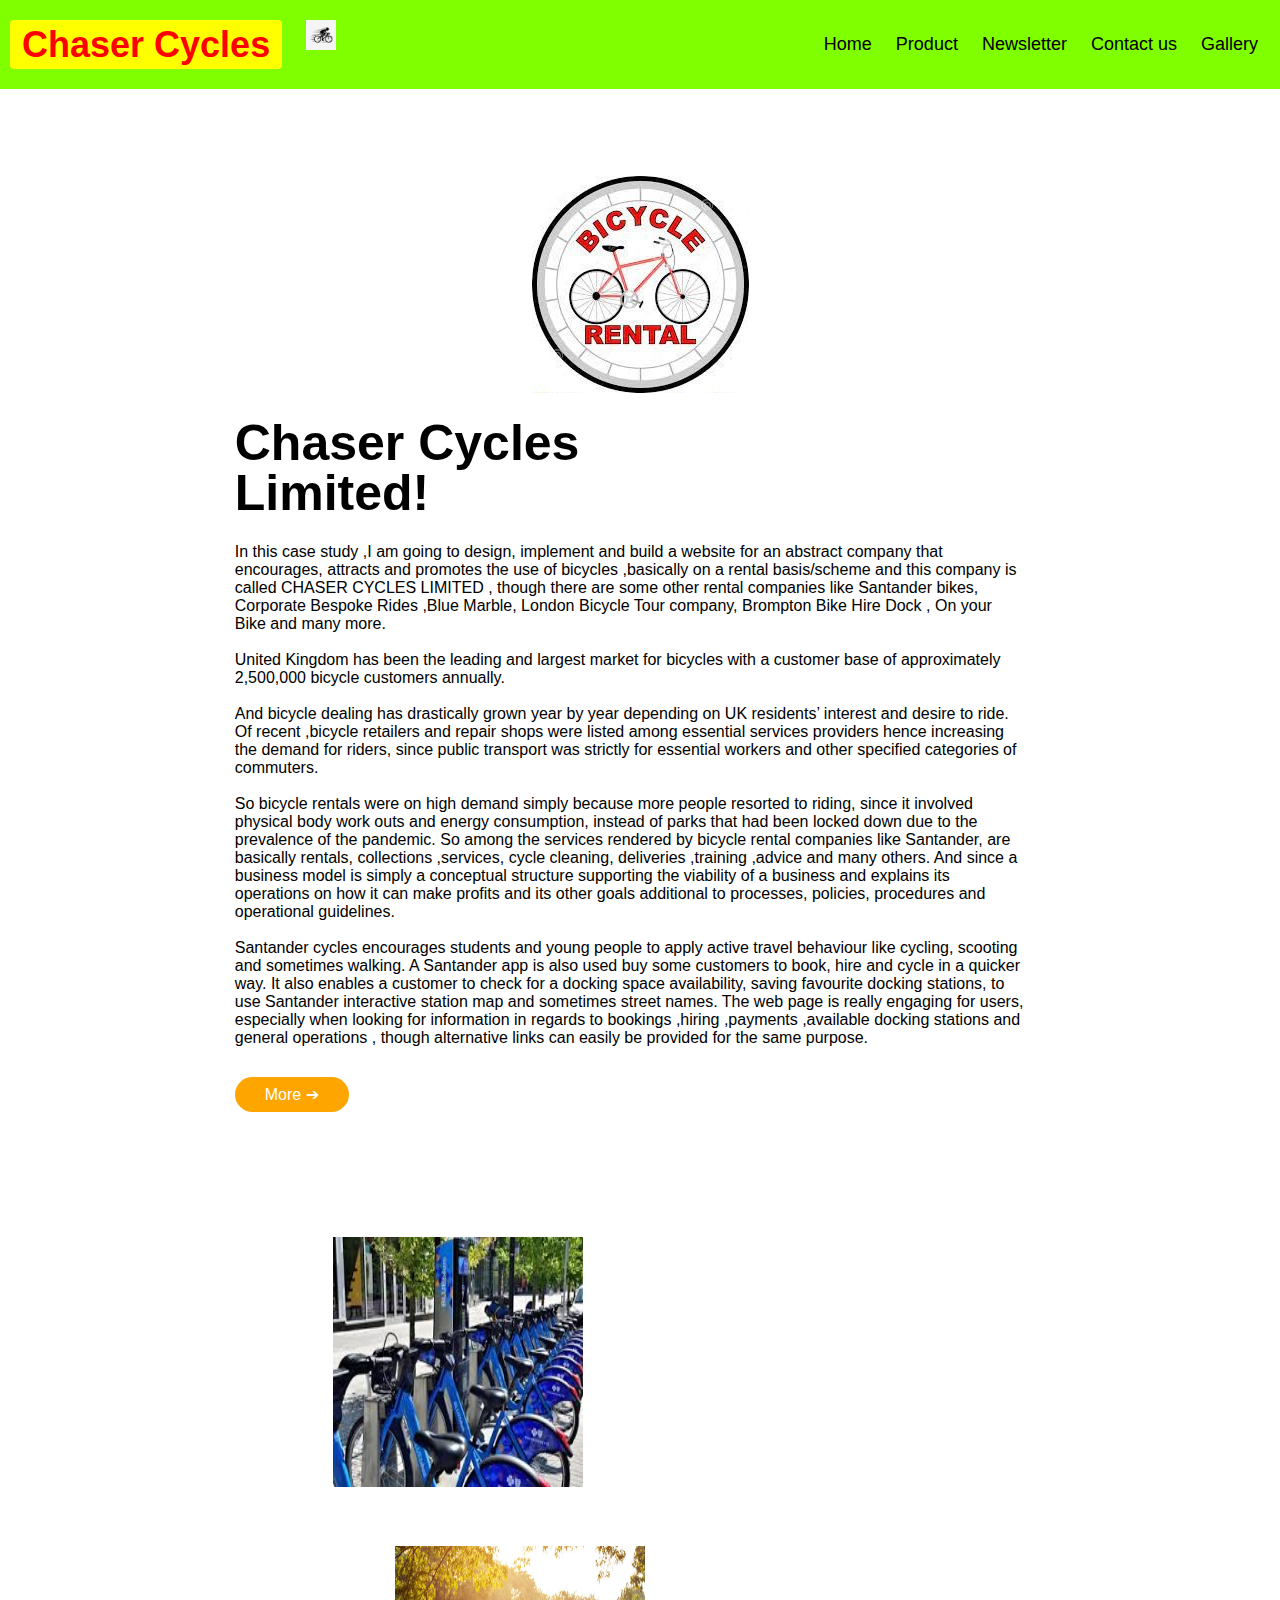
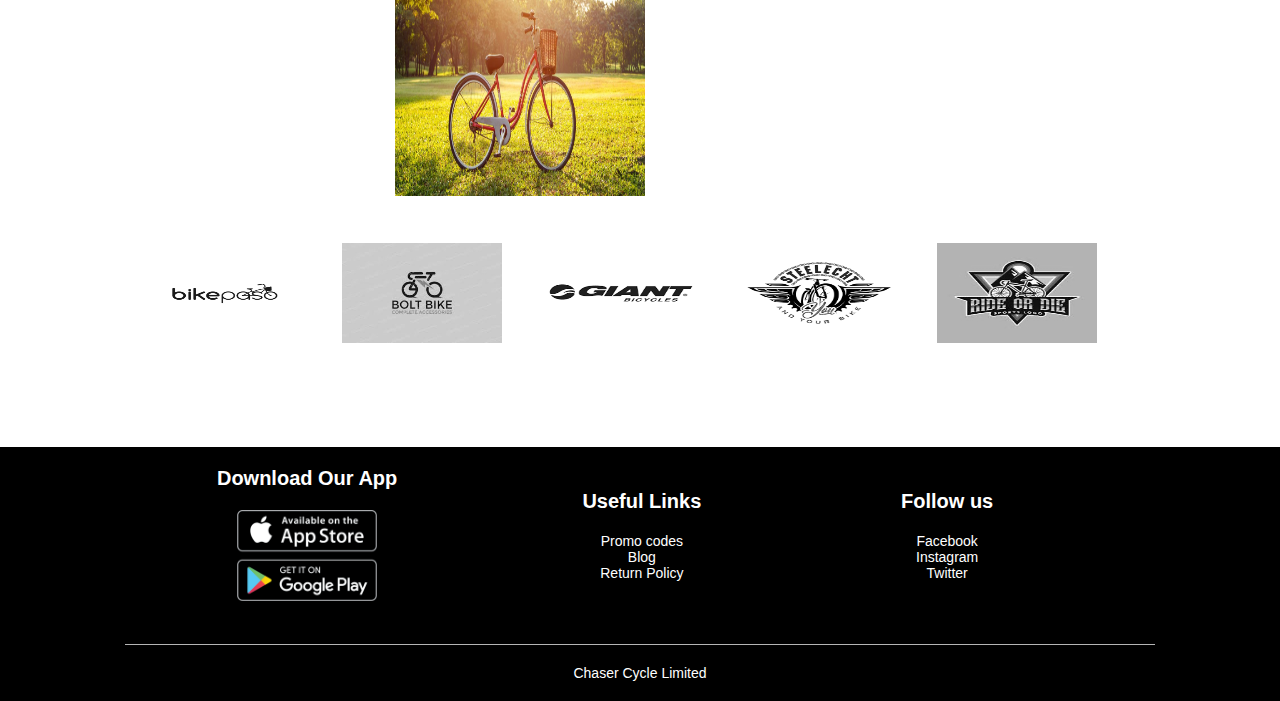
==== index.html @ 0ce0b6aa "Add files via upload" ====
<!DOCTYPE html>
<html lang="en-US">
    <head>
        <meta charset="UTF-8">
        <meta name="viewport" content="width=device-width, initial-scale=1.0">
        <link rel="stylesheet" type="text/css" href="style/style.css">

        <title>Chaser Cycles</title>
    </head>

    <body>
        <!--Go to top button-->
      <!--  <button onclick="ScrollToTop()" id="GTTbutton" title="Go to top" >Top</button>
      <!--  <script language="JavaScript" type="text/javascript" src="js/GTTbutton.js"></script>
        
        <!--Header-->
     
        <div class="header">
            <a class="logo-heading" ><h1>Chaser Cycles</h1></a>
            <a href="Home.html"></a><img src="images/logo.png" width="30px" alt="Cycle logo"></a>
        
            <div class="header-right">
              
                <a href="index.html">Home</a>
                <a href="commodities.html">Product</a>
                <a href="newsletter.html">Newsletter</a>
                <a href="contactus.html">Contact us</a>
                <a href="Gallery.html">Gallery</a>
            </div>
          </div>

        <!--Content-->
        <div id="contentid" class="content">
           <!-- <span style="font-size:30px;cursor:pointer;position:fixed;top:87px;" onclick="openNav()">&#9776; open</span>-->
            <!--Head banner-->
            <div class="rental_image">
                <img src="images/rental_photo.jpg">
            </div>
            <div class="row" id="row1">
                <div class="col-2">
                    <h1>Chaser Cycles<br>Limited!</h1>
                    <p>In this case study ,I am going to design, implement and build a website for an abstract company that encourages, attracts and promotes the use of bicycles ,basically on a rental basis/scheme and this company is called CHASER CYCLES LIMITED , though there are some other rental companies like Santander bikes, Corporate

                        Bespoke Rides ,Blue Marble, London Bicycle Tour company, Brompton Bike Hire Dock , On your Bike and many more.
                        </p>
                   
                </br>
                        <p>
                        
                        United Kingdom has been the leading and largest market for bicycles with a customer base of approximately 2,500,000 bicycle customers annually.
                    </p>

                </br>    
                    <p>
                        And bicycle dealing has drastically grown year by year depending on UK residents’ interest and desire to ride. Of recent ,bicycle retailers and repair shops were listed among essential services providers hence increasing the demand for riders, since public transport was strictly for essential workers and other specified categories of commuters.
                                          
                        </p>
                    </br>        
                        So bicycle rentals were on high demand simply because more people resorted to riding, since it involved physical body work outs and energy consumption, instead of parks that had been locked down due to the prevalence of the pandemic. So among the services rendered by bicycle rental companies like Santander, are basically rentals, collections ,services, cycle cleaning, deliveries ,training ,advice and many others.
                        
                        And since a business model is simply a conceptual structure supporting the viability of a business and explains its operations on how it can make profits and its other goals additional to processes, policies, procedures and operational guidelines.
                  
                
                        <p>
                        </br>
                        Santander cycles encourages students and young people to apply active travel behaviour like cycling, scooting and sometimes walking.
                                              
                        A Santander app is also used buy some customers to book, hire and cycle in a quicker way. It also enables a customer to check for a docking space availability, saving favourite docking stations, to use Santander interactive station map and sometimes street names.
                        
                        The web page is really engaging for users, especially when looking for information in regards to bookings ,hiring ,payments ,available
                        
                        docking stations and general operations , though alternative links can easily be provided for the same purpose.</p>
                    <a href="" class="btn">More &#10132;</a>

                </div>
                
            </div>
            <!--Showcase-->
            <div class="showcase">
                <div class="showcasesContainer">
                    <div class="row">
                        <div class="col-3">
                            <img src="images/home2.jpg" width="250px" height="250px" >
                        </div>
                        <div class="col-3">
                            <video width="250px" height="300px" autoplay muted loop>
                                <source src="images/home_page.mp4" type="video/mp4">
                            </video>
                        </div>
                        <div class="col-3">
                            <img src="images/bicycle3.jpg" width="250px" height="250px">
                        </div>
                    </div>
                </div>
            </div>


        </div>
           <!--Brand widget-->
           <div class="brands">
            <div class="showcasesContainer">
                <div class="row">
                    <div class="col-5">
                        <img src="images/logo/logo1.png" alt="logo1">
                    </div>
                    <div class="col-5">
                        <img src="images/logo/logo2.jpg" alt="logo2">
                    </div>
                    <div class="col-5">
                        <img src="images/logo/logo3.png" alt="logo3">
                    </div>
                    <div class="col-5">
                        <img src="images/logo/logo4.png" alt="logo4">
                    </div>
                    <div class="col-5">
                        <img src="images/logo/logo5.jpg" alt="logo5">
                    </div>
                </div>
            </div>
        </div>
        <!--footer-->
        <footer id="footer">
            <div class="showcasesContainer">
                <div class="row">
                    <div class="footer-col-1">
                        <h3>Download Our App</h3>
                        <div class="app-logo">
                            <img src="images/storelogo.png" alt="storelogo">
                        </div>
                    </div>
                    <div class="footer-col-2">
                        <h3>Useful Links</h3>
                        <ul>
                            <li>Promo codes</li>
                            <li>Blog</li>
                            <li>Return Policy</li>
                        </ul>
                    </div>
                    <div class="footer-col-3">
                        <h3>Follow us</h3>
                        <ul>
                            <li>Facebook</li>
                            <li>Instagram</li>
                            <li>Twitter</li>
                        </ul>
                    </div>
                </div>
                <hr>
                <p class="copyright">Chaser Cycle Limited</p>
            </div>
        </footer>
    </body>
</html>
---- style/style.css ----
*{
    margin:0;
    padding:0;
    box-sizing: border-box;
}

body{
    font-family: 'Quicksand', sans-serif;
}

a{
    text-decoration: none;
    color: black;
}

p{
    color:black;
}

/*Header*/
.header {
    overflow: hidden;
    background-color:chartreuse;
    padding: 20px 10px;
  }
  
  .header a {
    float: left;
    color: black;
    text-align: center;
    padding: 12px;
    text-decoration: none;
    font-size: 18px; 
    line-height: 25px;
    border-radius: 4px;
  }
  
  .header a.logo {
    font-size: 25px;
    font-weight: bold;
  }
  
  .header a:hover {
    background-color: yellow;
    color: red;
  }
  
  .header-right {
    float: right;
  }
  .header a.logo-heading {
    background-color: yellow;
    color: red;
  }
  
  @media screen and (max-width: 500px) {
    .header a {
      float: none;
      display: block;
      text-align: left;
    }
  
    .header-right {
      float: none;
    }
  }
/*Navigation Menu*/
.navMenu{
    background-color:white;
    width:100%;
    margin-left: 0px;
    position: fixed;
    z-index: 99;
}

.navMenuBar{
    flex: 1;
    text-align: center;
}

.navMenuBar ul{
    display:inline-block;
    list-style-type: none;
    margin: 10px;
}

.navMenuBar ul li{
    display:inline-block;
    margin-left: 20px;
}

.row{
    display: flex;
    align-items: center;
    flex-wrap:wrap;
    justify-content: space-around;
}

#row1{
    margin-left:150px;
}

.rental_image{
    display: flex;
    align-items: center;
    flex-wrap:wrap;
    justify-content: space-around;
}
.col-2{
    flex-basis:20%;
    min-width:70%;
  
}

.col-2 h1{
    font-size:50px;
    line-height: 50px;
    margin:25px 0;
}

.btn{
    display:inline-block;
    background: orange;
    color:white;
    padding: 8px 30px;
    margin: 30px 0;
    border-radius: 30px;
    transition: background 0.5s;
}

.btn:hover{
    background:#e0a846
}

.col-2 img{
    max-width:100%;
    padding:50px 0;
}

/*Side navigation*/
.sidenav{
    flex: 1;
    text-align: left;
    height: 100%;
    width: 0;
    position: fixed;
    z-index: 1;
    background-color: #111;
    overflow-x: hidden;
    transition: 0.5s;
    margin-top: 87px;
}

.sidenav a{
    padding: 8px 8px 8px 32px;
    text-decoration: none;
    font-size: 25px;
    color: #818181;
    display: block;
    transition: 0.3s;
}

.sidenav a:hover {
    color: #f1f1f1;
}

.sidenav .closebtn {
    position: absolute;
    top: 0;
    right: 25px;
    font-size: 36px;
    margin-left: 50px;
}

.sidenav ul{
    display:inline-block;
    list-style-type: none;
    margin-top:20px;
}

.sidenav ul li{
    /*display:inline-block;*/
    margin-left: 20px;
}

.content{
    transition: margin-left .5s;
}

#contentid{
    position:relative;
    top: 87px;
}

/*showcase*/
.showcase{
    margin:70px 250px;
}

.col-3{
    flex-basis:20%;
    margin-bottom:30px;
}

.showcasesContainer{
    max-width:1080px;
    margin:auto;
    padding-left: 25px;
    padding-right: 25px;
}

/*title*/
.title{
    text-align: center;
    margin:0 auto 80px;
    position: relative;
    line-height: 60px;
    color:gray;
}


.title::after{
    content:'';
    background:  #b30000;
    width:80px;
    height:5px;
    border-radius: 50px;
    position:absolute;
    bottom:0;
    left:50%;
    transform: translate(-50%);
}
.price{
    color: grey;
    font-size: 22px;
}
.col-4 button {
    border: none;
    outline: 0;
    padding: 12px;
    color: white;
    background-color: #000;
    text-align: center;
    cursor: pointer;
    width: 100%;
    font-size: 18px;
  }
  
  .col-4 button:hover {
    opacity: 0.7;
  }
/*recent products*/
.col-4{
    flex-basis: 20%;
    padding: 10px;
    min-width:250px;
    margin-bottom:50px;
    transition: transform 0.5s;

}

.col-4:hover{
    transform: translateY(-10px);
}


h4{
    color:black;
    font-weight: normal;
    font-size:15px;
}

.col-4 p{
    font-size:14px;
}

.rating .fa{
    color:orange;
}

/*promotion*/
.promotion{
    background: linear-gradient(to right,#ffffff,#3366ff);
    margin-top: 80px;
    padding:30px 0;
}

.col-2 .promotionimage{
    padding:15px;
}

/*testimonial*/
.testimonial{
    padding-top:100px;
}
.fa.fa-quote-left{
    font-size: 34px;
    color: orange;
}

.col-3 p{
    font-size: 15px;
    margin: 12px 0;
}
.testimonial .col-3{
    min-width:300px;
    min-height:350px;
    text-align:center;
    padding: 40px 20px;
    box-shadow: 0 0 20px 0px rgba(0,0,0,0.1);
    cursor:pointer;
    transition: transform 0.5s;
}

.testimonial .col-3 img{
    width:30%;
    margin-top:20px;
    border-radius: 50%;
}

.testimonial .col-3:hover{
    transform:translateY(-10px);
}

.testimonial .col-3 h3{
    font-weight: 600;
    font-size:15px;
}

/*brands*/
.brands{
    margin:100px;
}

.col-5{
    width:160px;
}

.col-5 img{
    width:100%;
    height:100px;
    cursor:pointer;
    filter:grayscale(100%);
}

.col-5 img:hover{
    filter:grayscale(0);
}

/*footer*/
footer{
    background: black;
    color:white;
    font-size: 14px;
    padding-top: 20px;
    padding-bottom: 20px;
    position:relative;
}

footer p{
    color:white;
}

footer h3{
    color:white;
    margin-bottom:20px;
    font-size: 20px;
}

.footer-col-1,.footer-col-2,.footer-col-3{
    min-width:250px;
    margin-bottom:20px;
}

.footer-col-1{
    flex-basis:30%;
    text-align:center;
}

.footer-col-2, .footer-col-3{
    flex-basis:12%;
    text-align:center;
}

ul{
    list-style-type: none;
}

.app-logo{
    margin-top: 20px;
    text-align:center;
}

.app-logo img{
    width:140px;
}

footer hr{
    border:none;
    background: #b5b5b5;
    height: 1px;
    margin:20px 0;
}

.copyright{
    text-align: center;
}

/*media query for less than 600 screen size*/
@media only screen and (max-width: 600px){
    .row{
        text-align:center;
    }

    #row1{
        padding-right:150px;
    }

    .col-2, .col-3, .col-4{
        flex-basis:100%;
    }
    .form{
        flex-basis:100%;
    }

    .sidenav{
        text-align: center;
        transition:none;
    }

    .content{
        transition: none;
    }

    .showcase{
        margin:auto;
    }

    .footer-col-3{
        margin:auto;
    }
}

* {
  box-sizing: border-box;
}

/* Style inputs */
input[type=text], select, textarea {
  width: 100%;
  padding: 12px;
  border: 1px solid #ccc;
  margin-top: 6px;
  margin-bottom: 16px;
  resize: vertical;
}

input[type=submit] {
  background-color:	#1569C7;
  color: white;
  padding: 12px 20px;
  border: none;
  cursor: pointer;
}

input[type=submit]:hover {
  background-color: #2B60DE;
}

/* Create two columns that float next to eachother */
.form {
  float: left;
  width:45%;
  margin-top: 8px;
  padding: 50px;
  position: relative;
  max-width: 800px;
}

/* Clear floats after the columns */
.row:after {
  content: "";
  display: table;
  clear: both;
}

.accordion {
    background-color: #eee;
    color: #444;
    cursor: pointer;
    padding: 24px;
    border: none;
    text-align: left;
    outline: none;
    font-size: 15px;
    transition: 0.4s;
    width: 100%;
}
  
.active, .accordion:hover {
    background-color: #ccc;
}
  
.panel {
    padding: 0 50px;
    background-color: white;
    max-height: 0;
    overflow: hidden;
    transition: max-height 0.2s ease-out;
}

ul.a ::before{
    content: "\2022";  
    list-style-type: circle;
    color: Black;
    font-weight: bold;
    display: inline-block; 
    width: 3em;
    margin-left: 1em;
}

.faq {
    max-width: 800px;
    margin: auto;
    padding: 10px;
}

/*Go to top button*/
#GTTbutton{
    display: inline-block;
    position: fixed;
    bottom: 20px;
    right: 30px;
    z-index: 99;
    font-size: 18px;
    border: none;
    outline: none;
    background-color: red;
    color: white;
    cursor: pointer;
    padding: 15px;
    border-radius: 4px;
    transition: background-color .3s, opacity .5s, visibility .5s;
}
  
#GTTbutton:hover {
    background-color: #555;
}
 
@media only screen and (max-width: 600px){
    #GTTbutton{
        position:fixed;
        bottom:10px;
        right:45%;
    }
}
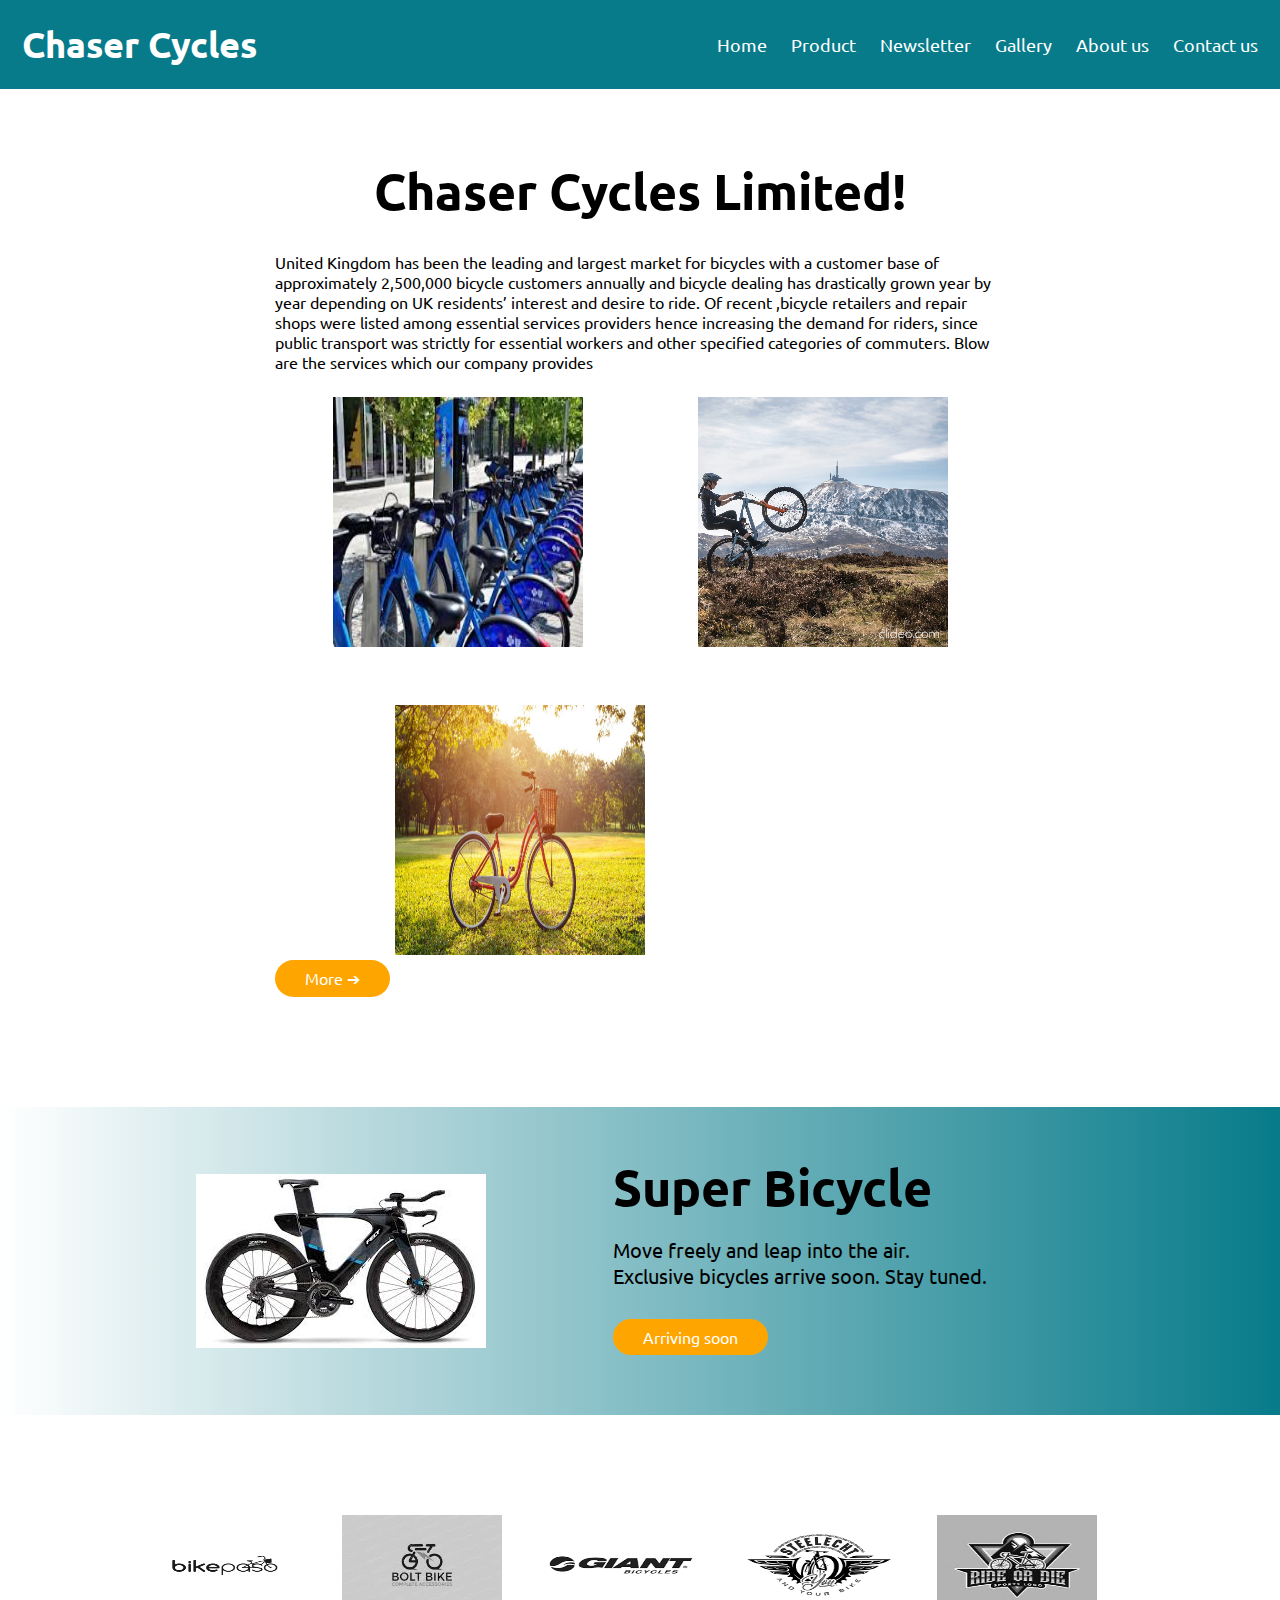
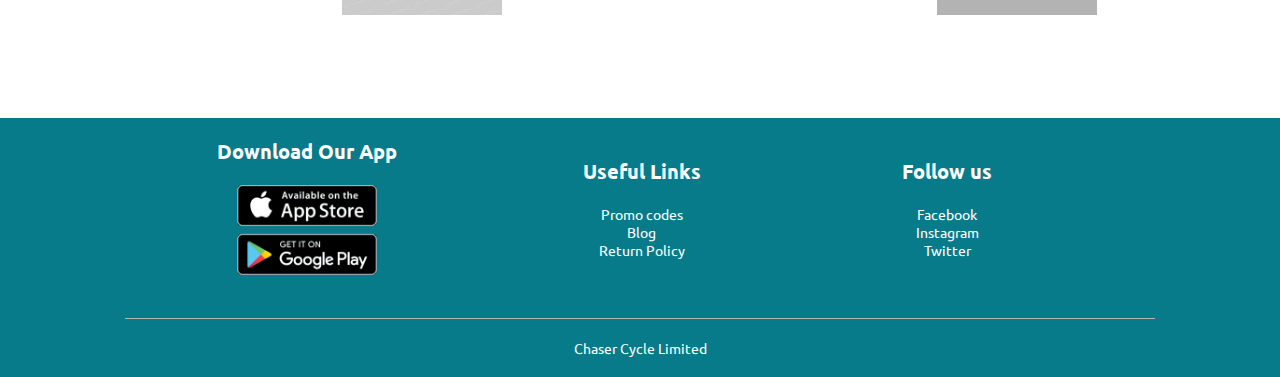
==== commit 9c5ad50a: "fial changes" ====
--- a/index.html
+++ b/index.html
@@ -9,75 +9,35 @@
     </head>
 
     <body>
-        <!--Go to top button-->
-      <!--  <button onclick="ScrollToTop()" id="GTTbutton" title="Go to top" >Top</button>
-      <!--  <script language="JavaScript" type="text/javascript" src="js/GTTbutton.js"></script>
-        
+       
         <!--Header-->
      
         <div class="header">
-            <a class="logo-heading" ><h1>Chaser Cycles</h1></a>
-            <a href="Home.html"></a><img src="images/logo.png" width="30px" alt="Cycle logo"></a>
-        
+            
+            <a class="logo-heading" href="index.html" ><h1>Chaser Cycles</h1></a>
+            
             <div class="header-right">
               
                 <a href="index.html">Home</a>
                 <a href="commodities.html">Product</a>
                 <a href="newsletter.html">Newsletter</a>
+                <a href="Gallery.html">Gallery</a>
+                <a href="aboutus.html">About us</a>
                 <a href="contactus.html">Contact us</a>
-                <a href="Gallery.html">Gallery</a>
+
             </div>
           </div>
-
-        <!--Content-->
-        <div id="contentid" class="content">
-           <!-- <span style="font-size:30px;cursor:pointer;position:fixed;top:87px;" onclick="openNav()">&#9776; open</span>-->
-            <!--Head banner-->
-            <div class="rental_image">
-                <img src="images/rental_photo.jpg">
-            </div>
-            <div class="row" id="row1">
-                <div class="col-2">
-                    <h1>Chaser Cycles<br>Limited!</h1>
-                    <p>In this case study ,I am going to design, implement and build a website for an abstract company that encourages, attracts and promotes the use of bicycles ,basically on a rental basis/scheme and this company is called CHASER CYCLES LIMITED , though there are some other rental companies like Santander bikes, Corporate
-
-                        Bespoke Rides ,Blue Marble, London Bicycle Tour company, Brompton Bike Hire Dock , On your Bike and many more.
-                        </p>
-                   
-                </br>
-                        <p>
-                        
-                        United Kingdom has been the leading and largest market for bicycles with a customer base of approximately 2,500,000 bicycle customers annually.
-                    </p>
-
-                </br>    
-                    <p>
-                        And bicycle dealing has drastically grown year by year depending on UK residents’ interest and desire to ride. Of recent ,bicycle retailers and repair shops were listed among essential services providers hence increasing the demand for riders, since public transport was strictly for essential workers and other specified categories of commuters.
-                                          
-                        </p>
-                    </br>        
-                        So bicycle rentals were on high demand simply because more people resorted to riding, since it involved physical body work outs and energy consumption, instead of parks that had been locked down due to the prevalence of the pandemic. So among the services rendered by bicycle rental companies like Santander, are basically rentals, collections ,services, cycle cleaning, deliveries ,training ,advice and many others.
-                        
-                        And since a business model is simply a conceptual structure supporting the viability of a business and explains its operations on how it can make profits and its other goals additional to processes, policies, procedures and operational guidelines.
-                  
-                
-                        <p>
-                        </br>
-                        Santander cycles encourages students and young people to apply active travel behaviour like cycling, scooting and sometimes walking.
-                                              
-                        A Santander app is also used buy some customers to book, hire and cycle in a quicker way. It also enables a customer to check for a docking space availability, saving favourite docking stations, to use Santander interactive station map and sometimes street names.
-                        
-                        The web page is really engaging for users, especially when looking for information in regards to bookings ,hiring ,payments ,available
-                        
-                        docking stations and general operations , though alternative links can easily be provided for the same purpose.</p>
-                    <a href="" class="btn">More &#10132;</a>
-
-                </div>
-                
-            </div>
-            <!--Showcase-->
+      
+ <!--Showcase-->
             <div class="showcase">
                 <div class="showcasesContainer">
+                <div class="center" style="font-size: 25px; margin-bottom: 4%;">
+                    <h1>Chaser Cycles Limited!</h1>
+                    </div>
+                    <p>United Kingdom has been the leading and largest market for bicycles with a customer base of approximately 2,500,000 bicycle customers annually and
+                         bicycle dealing has drastically grown year by year depending on UK residents’ interest and desire to ride. Of recent ,bicycle retailers and repair shops were listed among essential services providers hence increasing the demand for riders, 
+                        since public transport was strictly for essential workers and other specified categories of commuters. Blow are the services which our company provides</p>
+                
                     <div class="row">
                         <div class="col-3">
                             <img src="images/home2.jpg" width="250px" height="250px" >
@@ -90,12 +50,34 @@
                         <div class="col-3">
                             <img src="images/bicycle3.jpg" width="250px" height="250px">
                         </div>
+                        
                     </div>
+                    <div style="margin-top:-8%;">
+                        <a href="" class="btn">More &#10132;</a></div>
                 </div>
             </div>
 
 
+        
+       
+           
+        <!--Promotion-->
+        <div class="promotion">
+            <div class="showcasesContainer">
+                <div class="col-2">
+                    <div class="row">
+                        <img src="images/bicycle14.jpeg" class="promotionimage" alt="promotionshoe" >
+                    
+                        <div>
+                        <h1>Super Bicycle</h1>
+                        <h4>Move freely and leap into the air.<br>Exclusive bicycles arrive soon. Stay tuned.<br></h4>
+                        <a href="" class="btn">Arriving soon</a>
+                        </div>
+                </div>
+                </div>
+            </div>
         </div>
+
            <!--Brand widget-->
            <div class="brands">
             <div class="showcasesContainer">
--- a/style/style.css
+++ b/style/style.css
@@ -1,3 +1,5 @@
+@import url("https://fonts.googleapis.com/css2?family=Poppins:wght@400;500;600;700&family=Ubuntu:wght@400;500;700&display=swap");
+
 *{
     margin:0;
     padding:0;
@@ -5,7 +7,7 @@
 }
 
 body{
-    font-family: 'Quicksand', sans-serif;
+    font-family: "Ubuntu", sans-serif;
 }
 
 a{
@@ -20,13 +22,13 @@
 /*Header*/
 .header {
     overflow: hidden;
-    background-color:chartreuse;
+    background-color:#077b8a;
     padding: 20px 10px;
   }
   
   .header a {
     float: left;
-    color: black;
+    color: white;
     text-align: center;
     padding: 12px;
     text-decoration: none;
@@ -36,23 +38,27 @@
   }
   
   .header a.logo {
-    font-size: 25px;
+    font-size: 20px;
     font-weight: bold;
   }
   
   .header a:hover {
-    background-color: yellow;
-    color: red;
+    background-color: white;
+    color: #077b8a;
   }
   
   .header-right {
     float: right;
   }
   .header a.logo-heading {
-    background-color: yellow;
+    background-color: #077b8a;
+    color: white;
+  }
+  
+  .header a.logo {
+    background-color: #077b8a;
     color: red;
   }
-  
   @media screen and (max-width: 500px) {
     .header a {
       float: none;
@@ -136,6 +142,8 @@
     max-width:100%;
     padding:50px 0;
 }
+
+
 
 /*Side navigation*/
 .sidenav{
@@ -188,11 +196,16 @@
 }
 
 #contentid{
-    position:relative;
-    top: 87px;
-}
+    top: 40px;
+}
+
+/*slider*/
 
 /*showcase*/
+.center{
+display: flex;
+justify-content: center;
+}
 .showcase{
     margin:70px 250px;
 }
@@ -209,19 +222,20 @@
     padding-right: 25px;
 }
 
-/*title*/
+/*title of the home page*/
 .title{
     text-align: center;
     margin:0 auto 80px;
     position: relative;
     line-height: 60px;
-    color:gray;
-}
-
-
+    font-size: 35px;
+    color:black;
+}
+
+/*Line that inserted after the main title in product and gallary pages*/
 .title::after{
     content:'';
-    background:  #b30000;
+    background:  #077b8a;
     width:80px;
     height:5px;
     border-radius: 50px;
@@ -234,7 +248,7 @@
     color: grey;
     font-size: 22px;
 }
-.col-4 button {
+.col-3 button {
     border: none;
     outline: 0;
     padding: 12px;
@@ -246,20 +260,20 @@
     font-size: 18px;
   }
   
-  .col-4 button:hover {
+  .col-3 button:hover {
     opacity: 0.7;
   }
 /*recent products*/
 .col-4{
     flex-basis: 20%;
     padding: 10px;
-    min-width:250px;
+    min-width:300px;
     margin-bottom:50px;
     transition: transform 0.5s;
 
 }
 
-.col-4:hover{
+.col-3:hover{
     transform: translateY(-10px);
 }
 
@@ -267,10 +281,10 @@
 h4{
     color:black;
     font-weight: normal;
-    font-size:15px;
-}
-
-.col-4 p{
+    font-size:20px;
+}
+
+.col-3 p{
     font-size:14px;
 }
 
@@ -280,7 +294,7 @@
 
 /*promotion*/
 .promotion{
-    background: linear-gradient(to right,#ffffff,#3366ff);
+    background: linear-gradient(to right,#ffffff,#077b8a);
     margin-top: 80px;
     padding:30px 0;
 }
@@ -347,9 +361,312 @@
     filter:grayscale(0);
 }
 
+/*NewsLater*/
+input{
+    display:none;
+}
+.gallery{
+    width:100%;
+  text-align: center;
+}
+.gallery h1{
+    font-weight: normal;
+    font-size: 35px;
+    position: relative;
+    margin: 40px 0;
+}
+.gallery h1::before{
+    content: '';
+    position: absolute;
+    width: 100px;
+    height: 3px;
+    background-color: #077b8a;
+    bottom: -10px;
+    left: 45%;
+    transform: translate (-50%);
+    animation: animate;
+}
+@keyframes animate{
+    0%{
+        width: 100px;
+    }
+
+0%{
+        width: 200px;
+    }
+}
+
+.top content label:hover{
+    color: #4A4A4A;
+}
+.photo-gallery{
+    width: 90%;
+    margin: auto;
+    display: grid;
+    grid-template-columns: repeat(4,1fr);
+    grid-gap: 20px;
+}
+.pic{
+    position: relative;
+    height: 230px;
+    border-radius: 10px;
+    box-shadow: 3px 3px 5px #077b8a;
+    cursor: pointer;
+    transition: .5s;
+}
+
+.pic img{
+    width: 100%;
+    height: 100%;
+    border-radius: 10px;
+}
+
+
+
+
+/*Gallary*/
+input{
+    display:none;
+}
+.gallery{
+    width:100%;
+  text-align: center;
+}
+.gallery h1{
+    font-weight: bold;
+    font-size: 48px;
+    position: relative;
+    margin: 40px 0;
+}
+.gallery h1::before{
+    content: '';
+    position: absolute;
+    width: 100px;
+    height: 3px;
+    background-color: #077b8a;
+    bottom: -10px;
+    left: 45%;
+    transform: translate (-50%);
+    animation: animate;
+}
+@keyframes animate{
+    0%{
+        width: 100px;
+    }
+
+0%{
+        width: 200px;
+    }
+}
+.top-content{
+    background-color: #EAAF47;
+    width: 90%;
+    margin: 0 auto 20px auto;
+    height: 60px;
+    display: flex;
+    align-items: center;
+}
+.gallery .top-content h3{
+    height: 100%;
+    background-color: #EAAF47;
+    line-height: 60px;
+    padding: 0 50px;
+    color:white;
+    text-align: center;
+}
+.top-content label{
+    display: inline-block;
+    height: 100%;
+    margin: 0 20px;
+    line-height: 60px;
+    font-size: 18px;
+    color: gray;
+    cursor: pointer;
+    transition: color .5s;
+}
+.top content label:hover{
+    color: black;
+}
+.photo-gallery{
+    width: 90%;
+    margin: auto;
+    display: grid;
+    grid-template-columns: repeat(4,1fr);
+    grid-gap: 20px;
+}
+.pic{
+    position: relative;
+    height: 230px;
+    border-radius: 10px;
+    box-shadow: 3px 3px 5px lightgray;
+    cursor: pointer;
+    transition: .5s;
+}
+.pic img{
+    width: 100%;
+    height: 100%;
+    border-radius: 10px;
+}
+.pic::before{
+    content: "PHOTO GALLERY";
+    position: absolute;
+    top:50%;
+    left:50%;
+    transform: translate(-50%,-50%);
+    color: white;
+    font-size: 22px;
+    font-weight: bold;
+    width: 100%;
+    margin-top: -100px;
+    opacity: 0;
+    transition: .3s;
+    transition-delay: .2s;
+    z-index:1;
+}
+.pic:after{
+    content: "";
+    position: absolute;
+    width: 100%;
+    bottom: 0;
+    left: 0;
+    border-radius: 10px;
+    height: 0;
+    background-color: rgba(0, 0, 0, -4);
+    transition:.3s;
+}
+.pic:hover::after{
+    height: 100%;
+}
+.pic:hover::before{
+    margin-top:0;
+    opacity: 1;
+}
+
+/*Contact us Page*/
+.box {
+    margin-top:30px;
+    margin-left: 450px;
+    border: 3px solid #077b8a;
+    background-color:#077b8a;
+    text-align: center;
+    width: 500px;
+    padding: 103px;
+    top: 20%;
+    height: 590px;
+}
+
+.heading {
+    margin-top: -25px;
+    font-size: 35px;
+    text-align: center;
+    color:white;
+    font-weight: 500;
+}
+
+.box input[type='text'],
+.box input[type='tel'],
+.box textarea[type='text']
+{
+    border: 0px;
+    text-align: center;
+    display: block;
+    width: 210px;
+    margin: 15px auto;
+    padding: 14px 10px;
+    font-size: 16px;
+    color: white;
+    border: 2px solid white;
+    background: none;
+    outline: none;
+    border-radius: 24px;
+
+}
+
+.box input[type='text']:focus,
+.box input[type='tel']:focus,
+.box textarea[type='text']:focus
+{
+    width: 280px;
+    border-color: white;
+    transition: 0.25s;
+    color:white
+}
+
+.box button[type='submit'] {
+    
+    margin-top:25px;
+    margin-left:20px;
+    background: #e0a846;
+    border: 2px solid white;
+    border-radius: 24px;
+    font-size: 15px;
+    color: white;
+    width: 130px;
+    padding: 12px 14px;
+    transition: 0.25s;
+    cursor: pointer;
+    outline: none;
+    
+}
+
+::placeholder { 
+  color:white;
+}
+/*NewsLetter*/
+.Newsletter .NewsHeader h1{
+    font-size: 58px;
+    color: black;
+     background: #FFFFFF;
+      margin-top: 30px;
+       margin-bottom: 0;
+        text-transform: uppercase;  
+}
+.Newsletter .NewsHeader p{
+    margin: 0;
+    padding-bottom: 30px; 
+    font-size:18px;
+}
+
+.Newsletter .InnerTitle h2{
+    font-size: 32px;
+    padding: 30px 20px 0 20px;
+     margin-bottom: 0;
+     text-transform: uppercase;
+     color: black;
+}
+
+/*About Us*/
+
+    .Aboutus{
+        display: flex;
+    justify-content: center;
+        margin:0px;
+    }
+    
+    .AboutContainer{
+        
+        max-width:1080px;
+        margin:auto;
+        display: flex;
+        justify-content: center;
+        align-items: center;
+    }
+    .Aboutus{
+        background-color: #077b8a;
+        margin-top: 80px;
+        padding:30px 0;
+    }
+    .about-section {
+        padding: 50px;
+        text-align: center;
+        background-color:#077b8a;
+        color: white;
+      }
+      
+    
 /*footer*/
 footer{
-    background: black;
+    background: #077b8a;
     color:white;
     font-size: 14px;
     padding-top: 20px;
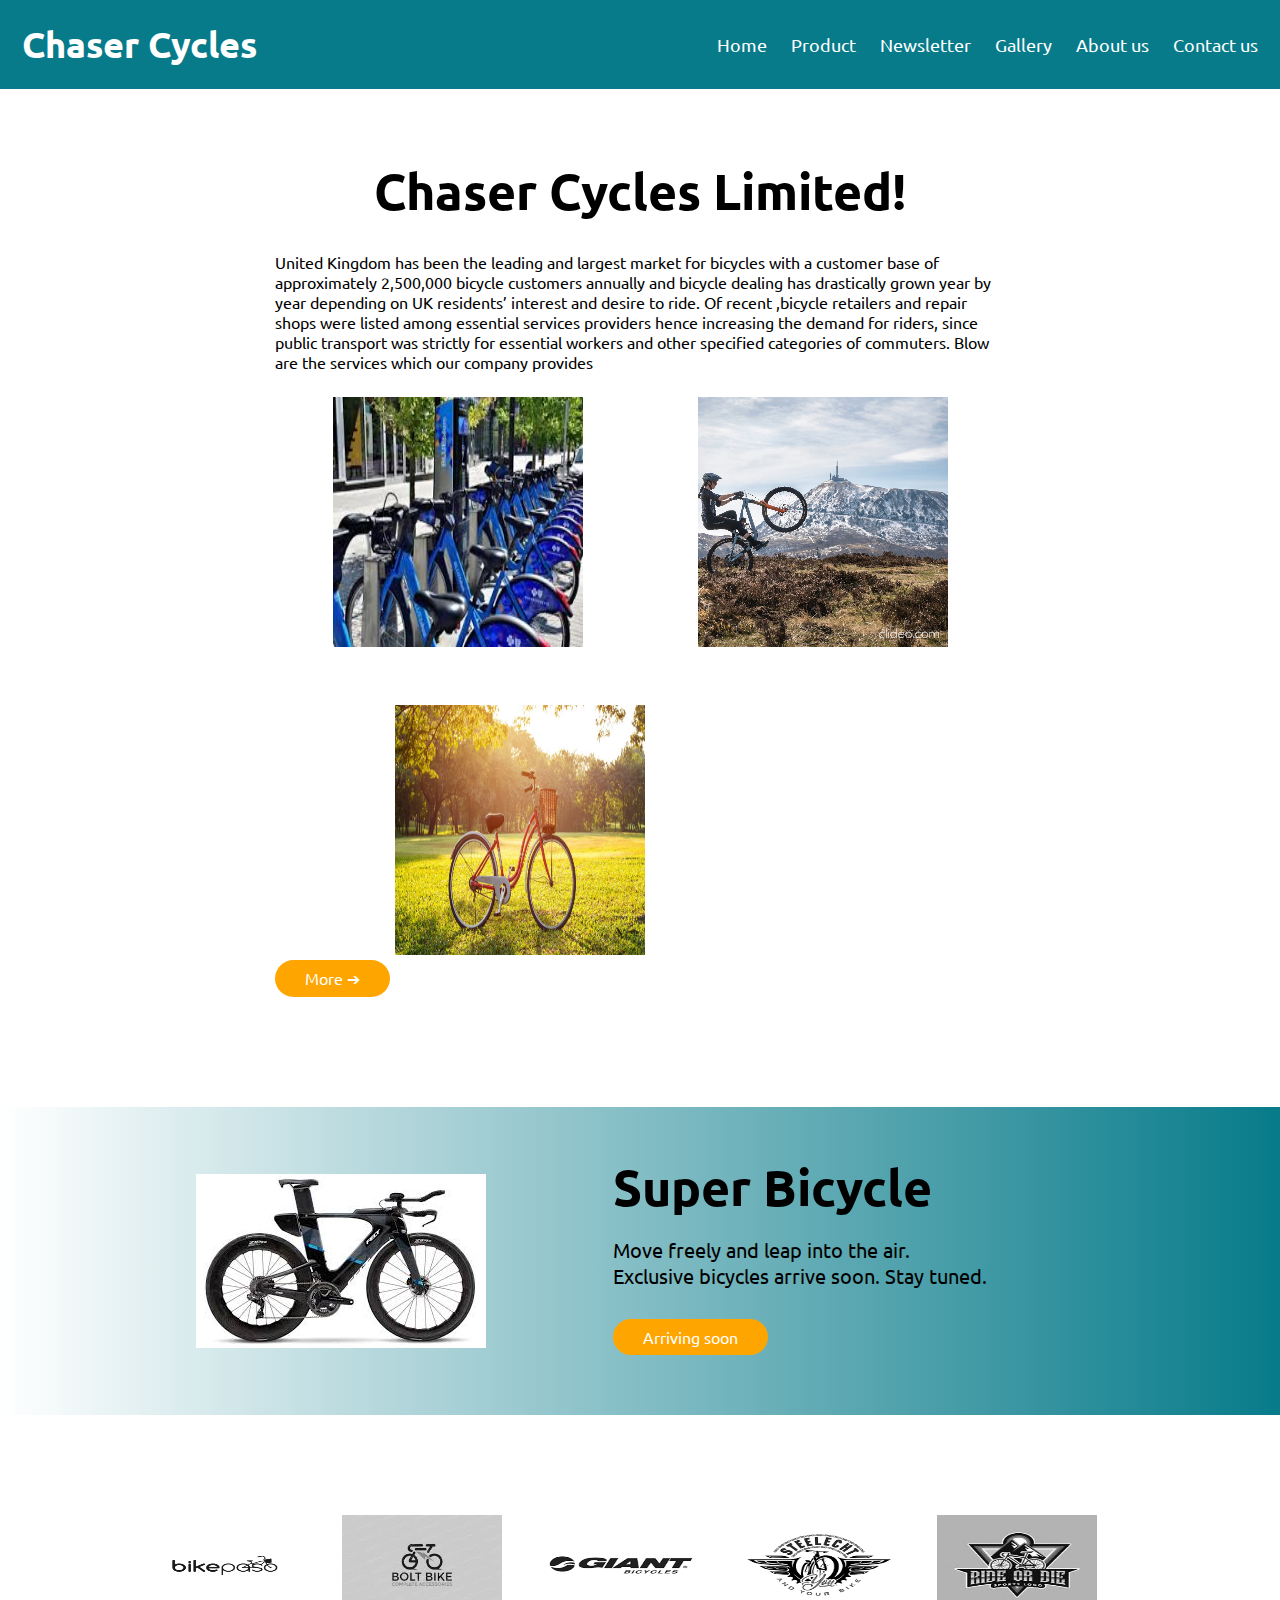
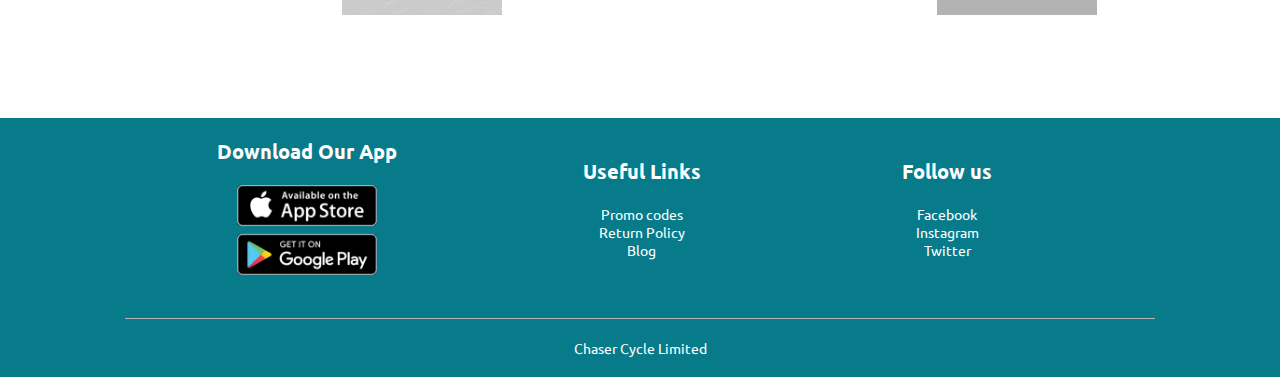
==== commit e3198acc: "final changes" ====
--- a/index.html
+++ b/index.html
@@ -3,21 +3,18 @@
     <head>
         <meta charset="UTF-8">
         <meta name="viewport" content="width=device-width, initial-scale=1.0">
+        <!--External CSS file-->
         <link rel="stylesheet" type="text/css" href="style/style.css">
-
+        <!--Title of the website-->
         <title>Chaser Cycles</title>
     </head>
 
     <body>
-       
-        <!--Header-->
-     
-        <div class="header">
-            
+        <!--Header & Navigation menu which is constant in all pages-->
+        <div class="header"> 
             <a class="logo-heading" href="index.html" ><h1>Chaser Cycles</h1></a>
-            
             <div class="header-right">
-              
+            <!--Links of all pages-->
                 <a href="index.html">Home</a>
                 <a href="commodities.html">Product</a>
                 <a href="newsletter.html">Newsletter</a>
@@ -28,16 +25,19 @@
             </div>
           </div>
       
- <!--Showcase-->
+            <!--Showcase of pictures and a video-->
             <div class="showcase">
                 <div class="showcasesContainer">
                 <div class="center" style="font-size: 25px; margin-bottom: 4%;">
+                    <!--Main in page heading of the webpage-->
                     <h1>Chaser Cycles Limited!</h1>
                     </div>
+                    <!--Text-->
                     <p>United Kingdom has been the leading and largest market for bicycles with a customer base of approximately 2,500,000 bicycle customers annually and
                          bicycle dealing has drastically grown year by year depending on UK residents’ interest and desire to ride. Of recent ,bicycle retailers and repair shops were listed among essential services providers hence increasing the demand for riders, 
                         since public transport was strictly for essential workers and other specified categories of commuters. Blow are the services which our company provides</p>
-                
+                    
+                        <!--One row is divided into three columns displaying pictures-->
                     <div class="row">
                         <div class="col-3">
                             <img src="images/home2.jpg" width="250px" height="250px" >
@@ -53,6 +53,7 @@
                         
                     </div>
                     <div style="margin-top:-8%;">
+                        <!--Button link-->
                         <a href="" class="btn">More &#10132;</a></div>
                 </div>
             </div>
@@ -61,9 +62,10 @@
         
        
            
-        <!--Promotion-->
+        <!--Promotion of products-->
         <div class="promotion">
             <div class="showcasesContainer">
+                <!--div divided into 2 columns, one carring the image and the other one carring the text information-->
                 <div class="col-2">
                     <div class="row">
                         <img src="images/bicycle14.jpeg" class="promotionimage" alt="promotionshoe" >
@@ -78,7 +80,7 @@
             </div>
         </div>
 
-           <!--Brand widget-->
+           <!--Brand widget, Use of more then 4 columns, displaying the companies or partners logos-->
            <div class="brands">
             <div class="showcasesContainer">
                 <div class="row">
@@ -100,7 +102,8 @@
                 </div>
             </div>
         </div>
-        <!--footer-->
+
+        <!--footer of the page, which is static throughout the website-->
         <footer id="footer">
             <div class="showcasesContainer">
                 <div class="row">
@@ -114,8 +117,8 @@
                         <h3>Useful Links</h3>
                         <ul>
                             <li>Promo codes</li>
+                            <li>Return Policy</li>
                             <li>Blog</li>
-                            <li>Return Policy</li>
                         </ul>
                     </div>
                     <div class="footer-col-3">
--- a/style/style.css
+++ b/style/style.css
@@ -542,7 +542,7 @@
     opacity: 1;
 }
 
-/*Contact us Page*/
+/*Contact Us*/
 .box {
     margin-top:30px;
     margin-left: 450px;
@@ -612,6 +612,7 @@
 ::placeholder { 
   color:white;
 }
+
 /*NewsLetter*/
 .Newsletter .NewsHeader h1{
     font-size: 58px;
@@ -664,7 +665,7 @@
       }
       
     
-/*footer*/
+/*Footer*/
 footer{
     background: #077b8a;
     color:white;
